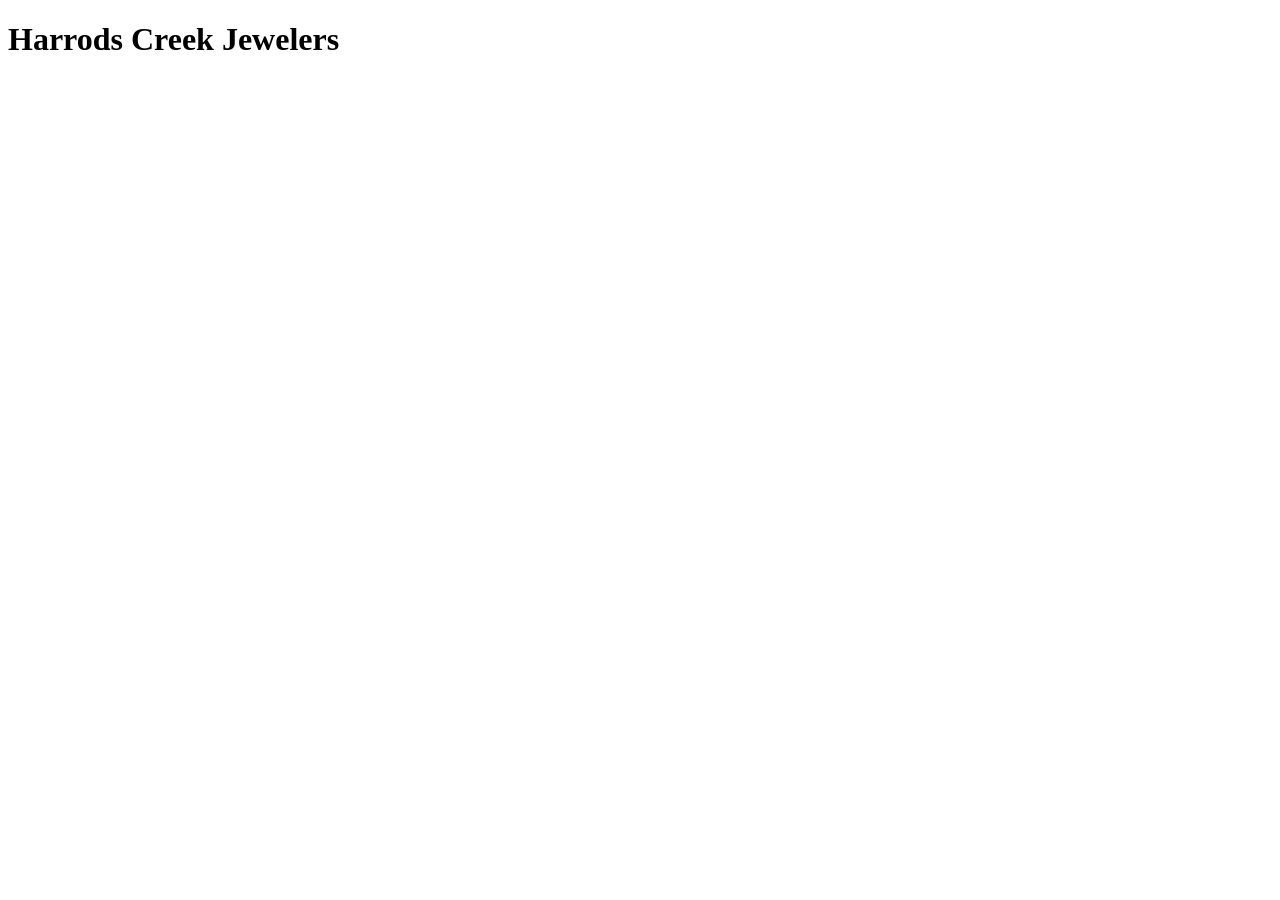
==== index.html @ b38f7be9 "Created base for FP1" ====
<!DOCTYPE html>
<html lang="en">
<head>
  <meta charset="UTF-8">
  <meta name="viewport" content="width=device-width, initial-scale=1.0">
  <title>Harrods Creek Jewelers</title>
</head>
<body>
  
<h1> Harrods Creek Jewelers </h1>


</body>
</html>
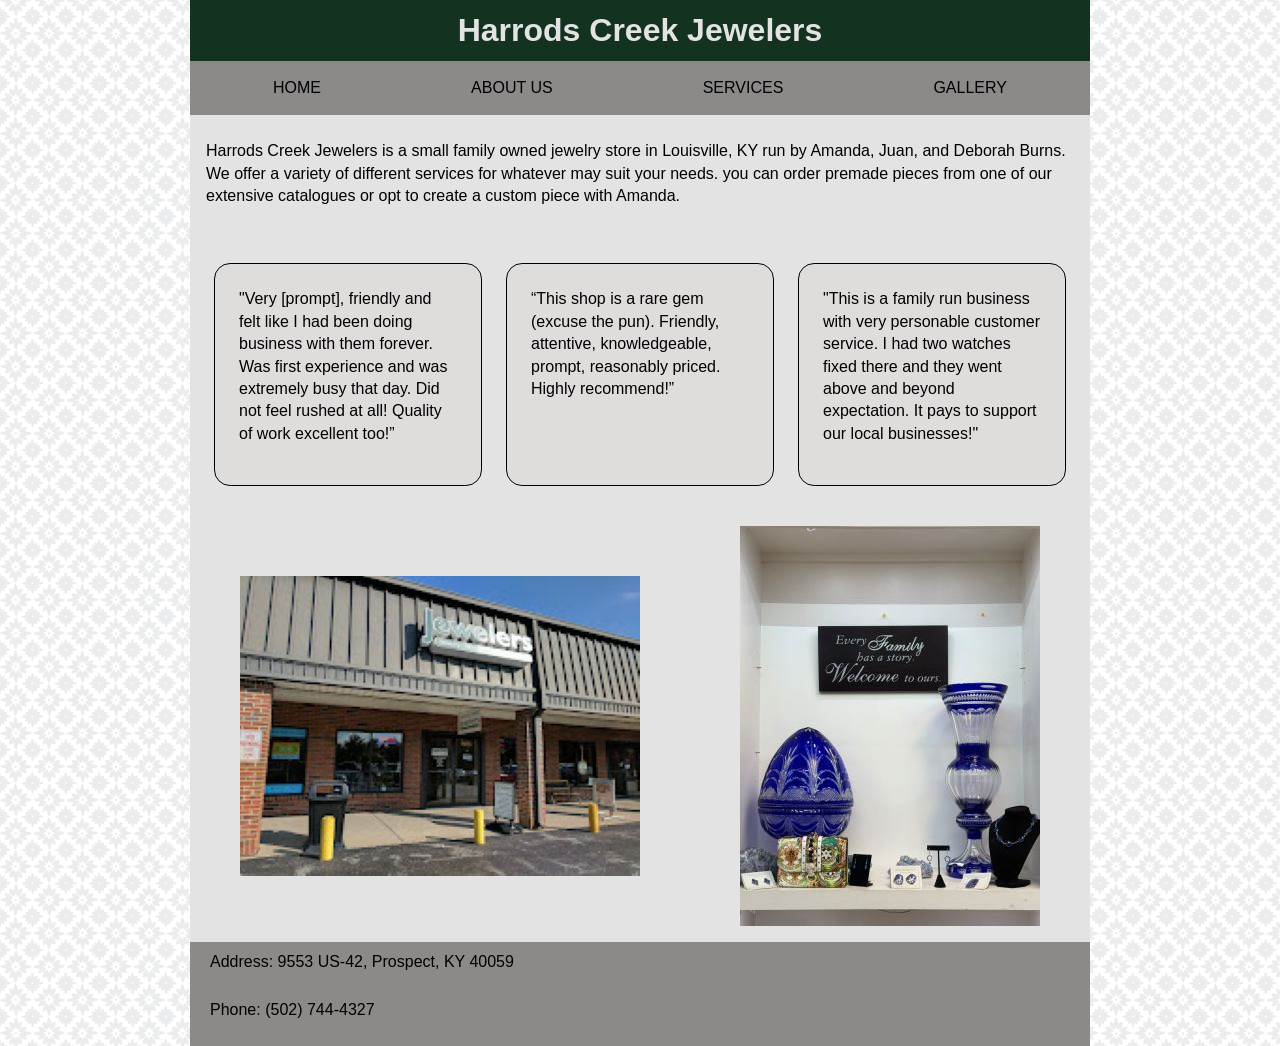
==== commit e890da6d: "added images and css" ====
--- a/index.html
+++ b/index.html
@@ -4,11 +4,64 @@
   <meta charset="UTF-8">
   <meta name="viewport" content="width=device-width, initial-scale=1.0">
   <title>Harrods Creek Jewelers</title>
+  <link rel="stylesheet" href="reset.css">
+  <link rel="stylesheet" href="main.css">
 </head>
 <body>
-  
-<h1> Harrods Creek Jewelers </h1>
+  <div class="wrapper">
+    
+      <header>
+        <h1> Harrods Creek Jewelers </h1>
+      </header>
 
+      <nav>
+        <ul>
+          <li><a href="index.html">Home</a></li>
+          <li><a href="about.html">About Us</a></li>
+          <li><a href="services.html">Services</a></li>
+          <li><a href="gallery.html">Gallery</a></li>
+        </ul>
+      </nav>
+    
+
+    <main>
+
+        <div class="opening">
+          <p> Harrods Creek Jewelers is a small family owned jewelry store in Louisville, KY run by Amanda, Juan, and Deborah Burns. We offer a variety of different services for whatever may suit your needs. you can order premade pieces from one of our extensive catalogues or opt to create a custom piece with Amanda. </p>
+        </div>
+      
+
+      <section class="reviews">
+        <div>
+          <p> "Very [prompt], friendly and felt like I had been doing business with them forever. Was first experience and was extremely busy that day. Did not feel rushed at all! Quality of work excellent too!” </p>
+        </div>
+
+        <div>
+          <p>“This shop is a rare gem (excuse the pun). Friendly, attentive, knowledgeable, prompt, reasonably priced. Highly recommend!”</p>
+        </div>
+
+        <div>
+          <p>"This is a family run business with very personable customer service. I had two watches fixed there and they went above and beyond expectation. It pays to support our local businesses!"</p>
+        </div>
+
+
+      </section>
+
+      <div class="hcj">
+        <img src="Images/HCJ_Building.jpg" alt="Jewelry cases">
+
+        <img src="Images/blue_glass.jpg" alt="Shelf with blue crystal on display">
+      </div>
+
+    </main>
+    <footer>
+<small>     
+  <p> Address: 9553 US-42, Prospect, KY 40059</Address></p>
+  <p>Phone: (502) 744-4327 </p>
+</small>
+    </footer>
+    
+  </div>
 
 </body>
 </html>
--- a/main.css
+++ b/main.css
@@ -0,0 +1,144 @@
+body {
+  font-family: Verdana, Geneva, Tahoma, sans-serif;
+  background-image: url(BKG_flower.png) ;
+  line-height: 1.4;
+}
+
+.wrapper {
+  background-color:#e3e3e3;
+  max-width: 900px;
+  margin: auto;
+}
+
+.wrapper p {
+padding: 1rem;
+ }
+
+header { 
+background-color: #133320 ;
+text-align: center;
+padding: .5rem
+;
+
+}
+
+header h1 {
+  font-size: 2rem;
+  color: #e3e3e3;
+ }
+
+h2 {
+  font-size: 2rem;
+  text-align: center;
+  padding: 1rem;
+}
+
+h3 {
+  font-size: 1.5rem;
+  margin: 1rem;
+}
+
+ nav {
+  background-color: #8c8989;
+  text-transform: uppercase;
+  border: .5rem solid  #8c8989
+ }
+
+ nav ul {
+  display: flex;
+  justify-content: space-around;
+  flex-wrap: wrap;
+ }
+
+ nav li {
+  list-style-type: none;
+  padding: .5rem;
+ }
+
+ nav a {
+  color: black;
+  text-decoration: none;
+  padding: 1rem 2rem;
+ }
+
+ nav a:hover {
+  background-color: #6c6a6a;
+  border-radius: .5rem;
+ }
+
+.team{
+ display: grid;
+  grid-template-columns: 1fr 1fr 1fr;
+  padding: 1rem;
+  
+}
+
+.team img {
+  float: left;
+  padding: 2px;
+  border: 2px solid black;
+}
+
+.team div p {
+  display: grid;
+  grid-template-rows: 1fr 1fr 1fr;
+  
+}
+
+.team h3 {
+  float: left;
+  flex-wrap: wrap;
+}
+
+.opening {
+  padding-top: 1%;
+}
+
+ .reviews {
+  display: grid;
+  grid-template-columns: 1fr 1fr 1fr;
+  gap: 1.5rem;
+  padding: 1.5rem;
+  background-color: #e3e3e3;
+ }
+
+ .reviews div {
+  border: 1px solid black;
+  border-radius: 1rem;
+  padding: .5rem;
+  background-color: #dfdcdc;
+ }
+
+.hcj {
+  display: flex;
+}
+
+ .hcj img {
+  grid-template-rows: 2fr 2fr;
+  margin: auto;
+  padding: 1rem;
+  
+ }
+
+ footer {
+  background-color: #8c8989;
+  padding: .25rem;
+ }
+
+ footer p {
+  line-height:0;
+ }
+
+ img {
+  max-width: 100%;
+ }
+
+ figure img {
+  display: grid;
+  margin: auto;
+  justify-content: center;
+  gap: 1rem;
+  border: 1rem solid black;
+  padding: 1rem;
+ }
+
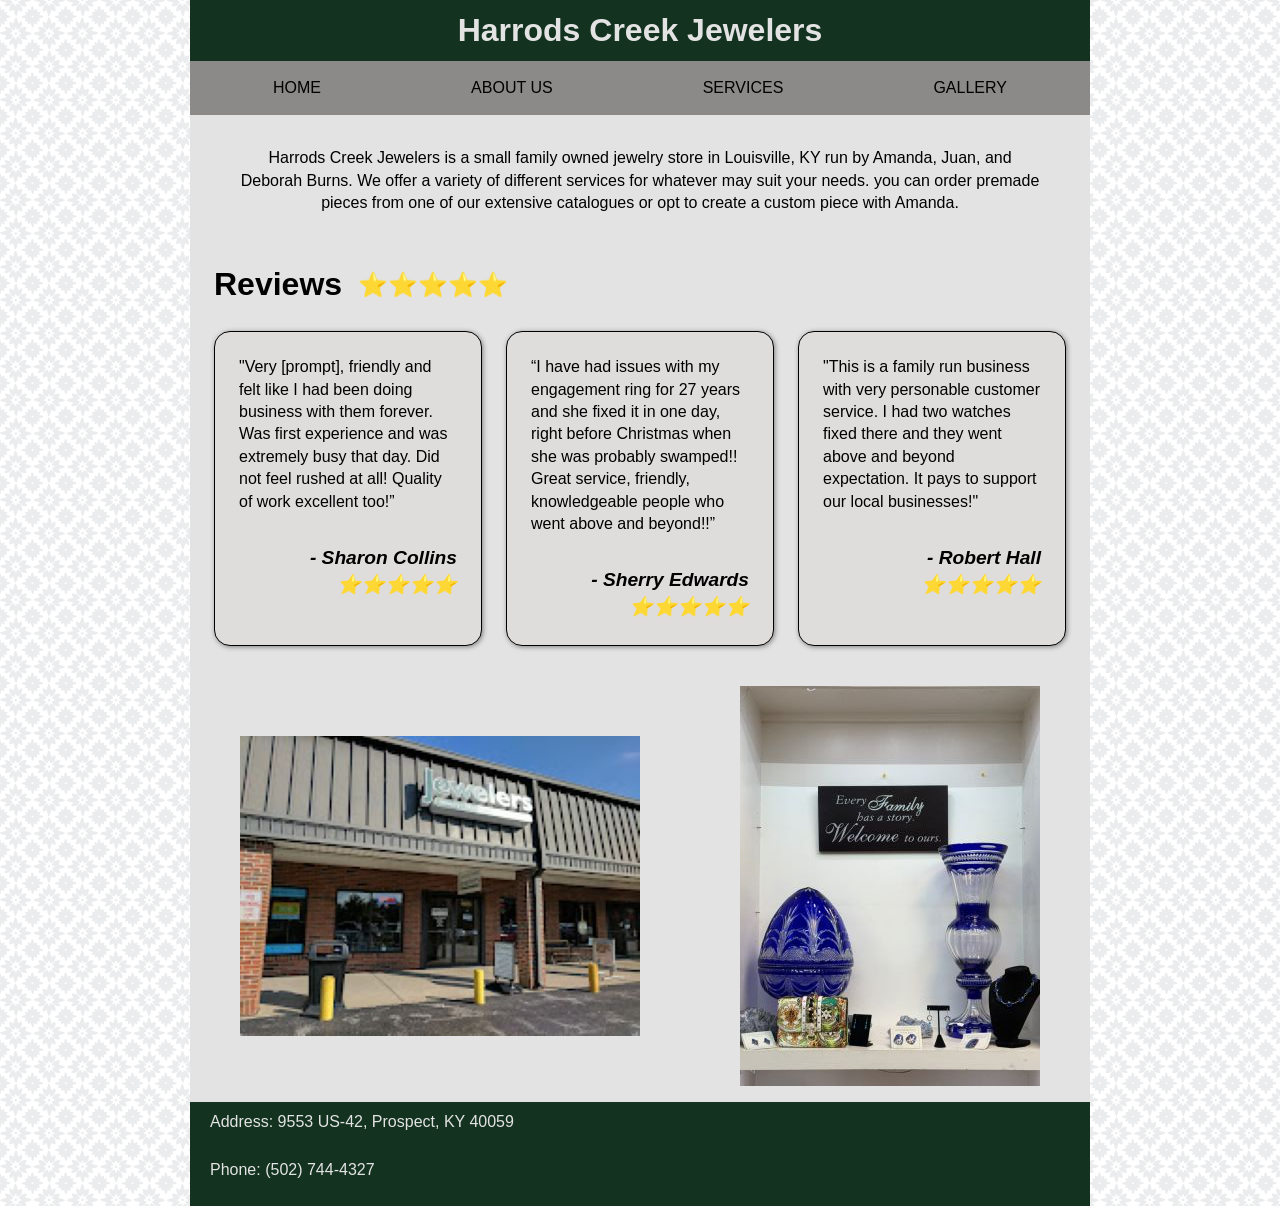
==== commit 01cdd433: "Added details and refined look" ====
--- a/index.html
+++ b/index.html
@@ -30,20 +30,47 @@
           <p> Harrods Creek Jewelers is a small family owned jewelry store in Louisville, KY run by Amanda, Juan, and Deborah Burns. We offer a variety of different services for whatever may suit your needs. you can order premade pieces from one of our extensive catalogues or opt to create a custom piece with Amanda. </p>
         </div>
       
+        <h2 class="five-star">Reviews
+          <span>
+            &#11088&#11088&#11088&#11088&#11088
+          </span>
+        </h2>
 
       <section class="reviews">
-        <div>
+
+        <div class="container">
           <p> "Very [prompt], friendly and felt like I had been doing business with them forever. Was first experience and was extremely busy that day. Did not feel rushed at all! Quality of work excellent too!” </p>
+          <cite>
+            <h3>
+              - Sharon Collins 
+              <span>&#11088&#11088&#11088&#11088&#11088</span>
+            </h3>
+          </cite>
+          
         </div>
 
-        <div>
-          <p>“This shop is a rare gem (excuse the pun). Friendly, attentive, knowledgeable, prompt, reasonably priced. Highly recommend!”</p>
+        <div class="container">
+          <p>“I have had issues with my engagement ring for 27 years and she fixed it in one day, right before Christmas when she was probably swamped!! Great service, friendly, knowledgeable people who went above and beyond!!”</p>
+          <cite>
+            <h3>- Sherry Edwards 
+              <span>&#11088&#11088&#11088&#11088&#11088
+              </span>
+            </h3>
+          </cite>
+          
+        
         </div>
 
-        <div>
+        <div class="container">
           <p>"This is a family run business with very personable customer service. I had two watches fixed there and they went above and beyond expectation. It pays to support our local businesses!"</p>
+          <cite>
+            <h3>- Robert Hall 
+              <span>&#11088&#11088&#11088&#11088&#11088</span>
+            </h3>
+          </cite>
+          
+          
         </div>
-
 
       </section>
 
@@ -55,12 +82,11 @@
 
     </main>
     <footer>
-<small>     
-  <p> Address: 9553 US-42, Prospect, KY 40059</Address></p>
-  <p>Phone: (502) 744-4327 </p>
-</small>
+      <small>
+        <p> Address: 9553 US-42, Prospect, KY 40059</p>
+        <p>Phone: (502) 744-4327 </p>
+      </small>
     </footer>
-    
   </div>
 
 </body>
--- a/main.css
+++ b/main.css
@@ -17,9 +17,7 @@
 header { 
 background-color: #133320 ;
 text-align: center;
-padding: .5rem
-;
-
+padding: .5rem;
 }
 
 header h1 {
@@ -66,32 +64,25 @@
   border-radius: .5rem;
  }
 
-.team{
- display: grid;
-  grid-template-columns: 1fr 1fr 1fr;
-  padding: 1rem;
-  
+.opening {
+  padding: 1rem 2rem;
+  text-align: center;
 }
 
-.team img {
-  float: left;
-  padding: 2px;
-  border: 2px solid black;
+.five-star {
+  display: flex;
 }
 
-.team div p {
-  display: grid;
-  grid-template-rows: 1fr 1fr 1fr;
-  
+.five-star {
+  text-align: left;
+  padding: 0 1.5rem;
+  align-items: center;
+  gap: 1rem;
 }
 
-.team h3 {
-  float: left;
-  flex-wrap: wrap;
-}
-
-.opening {
-  padding-top: 1%;
+.five-star span {
+  font-size: 1.5rem;
+  align-items: center; 
 }
 
  .reviews {
@@ -102,11 +93,21 @@
   background-color: #e3e3e3;
  }
 
- .reviews div {
+ .container {
   border: 1px solid black;
   border-radius: 1rem;
   padding: .5rem;
   background-color: #dfdcdc;
+  box-shadow: 1px 1px 5px gray;
+ }
+
+ .container h3 {
+  font-style: oblique;
+  font-size: 1.2rem;
+ }
+
+ cite {
+  text-align: right;
  }
 
 .hcj {
@@ -114,15 +115,33 @@
 }
 
  .hcj img {
-  grid-template-rows: 2fr 2fr;
   margin: auto;
   padding: 1rem;
-  
  }
 
+.team {
+ display: flex;
+ flex-direction: row;
+ padding: 1rem;
+}
+
+.team img {
+  display: grid;
+  grid-template-columns: 1fr 1fr 1fr;
+  margin: auto;
+  padding: 2px;
+  border: 2px solid black;
+
+}
+
+.service h4 {
+  padding: 0 2rem;
+}
+
  footer {
-  background-color: #8c8989;
+  background-color: #133320;
   padding: .25rem;
+  color: #e3e3e3;
  }
 
  footer p {
@@ -133,11 +152,11 @@
   max-width: 100%;
  }
 
- figure img {
+ .gallery img {
   display: grid;
   margin: auto;
   justify-content: center;
-  gap: 1rem;
+  gap: 2rem;
   border: 1rem solid black;
   padding: 1rem;
  }
